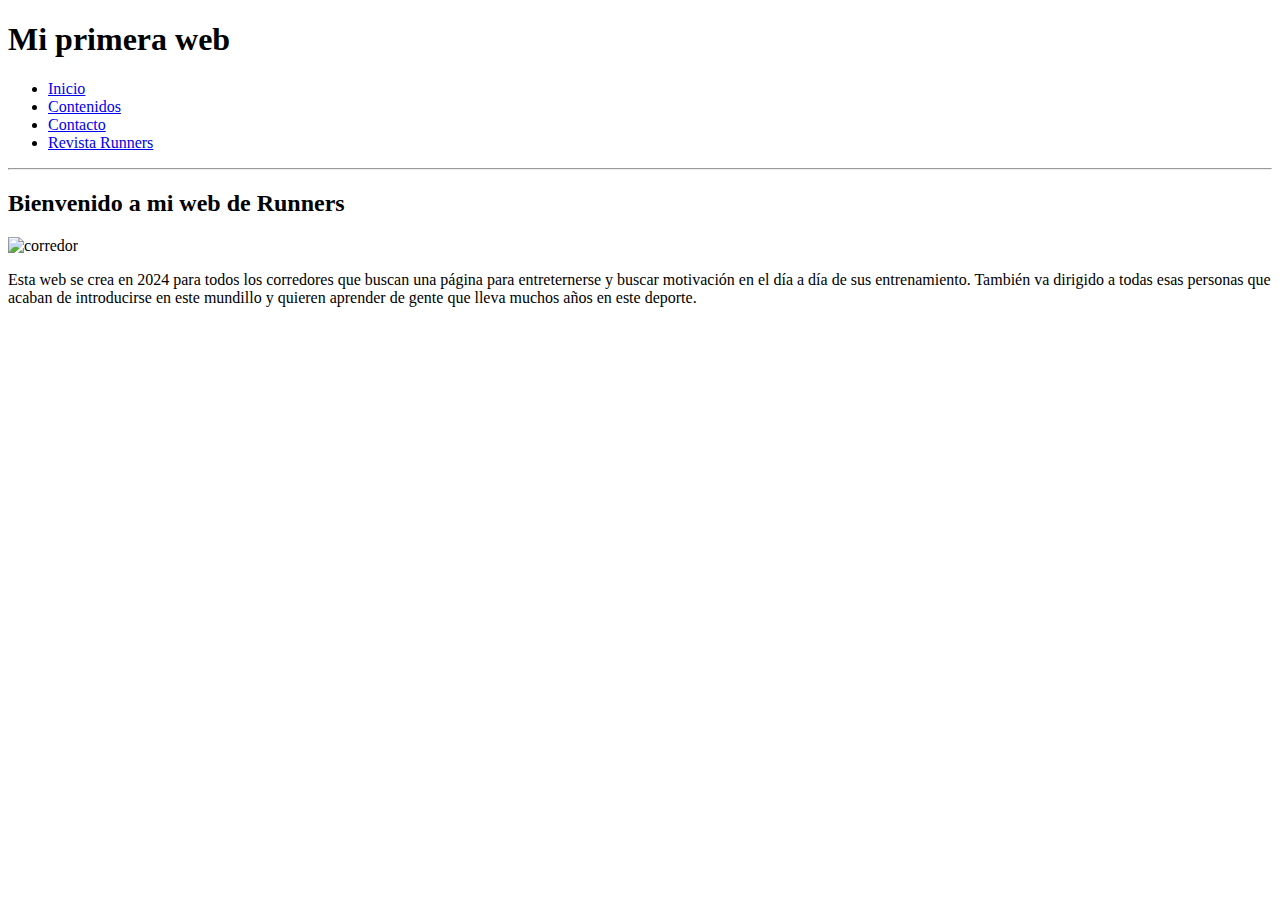
==== index.html @ 06c86731 "index.html" ====
<!DOCTYPE html>
<html lang="en">

<head>
    <meta charset="UTF-8">
    <meta name="viewport" content="width=device-width, initial-scale=1.0">
    <title>Mi primera web</title>
</head>

<body>
    <!--encabezado-->
    <h1>Mi primera web</h1>

    <!-- menú -->
    <ul>
        <li><a href="index.html" title="Inicio">Inicio</a></li>
        <li><a href="contenidos.html" title="Contenidos">Contenidos</a></li>
        <li><a href="contacto.html" title="Contacto">Contacto</a></li>
        <li><a href="https://www.runnersworld.com/es/" target="_blank">Revista Runners</a></li>
    </ul>

    <hr />
    <!-- Contenido Index.html -->
    <h2>Bienvenido a mi web de Runners</h2>
    <img src="imagenes/corredor.jpg" width="800px" height="500px" alt="corredor" title="runner">
    <p>
        Esta web se crea en 2024 para todos los corredores que buscan una página para entreternerse y buscar motivación
        en el día a día de sus entrenamiento. También va dirigido a todas esas personas que acaban de introducirse en
        este mundillo y quieren aprender de gente que lleva muchos años en este deporte.
    </p>
</body>

</html>
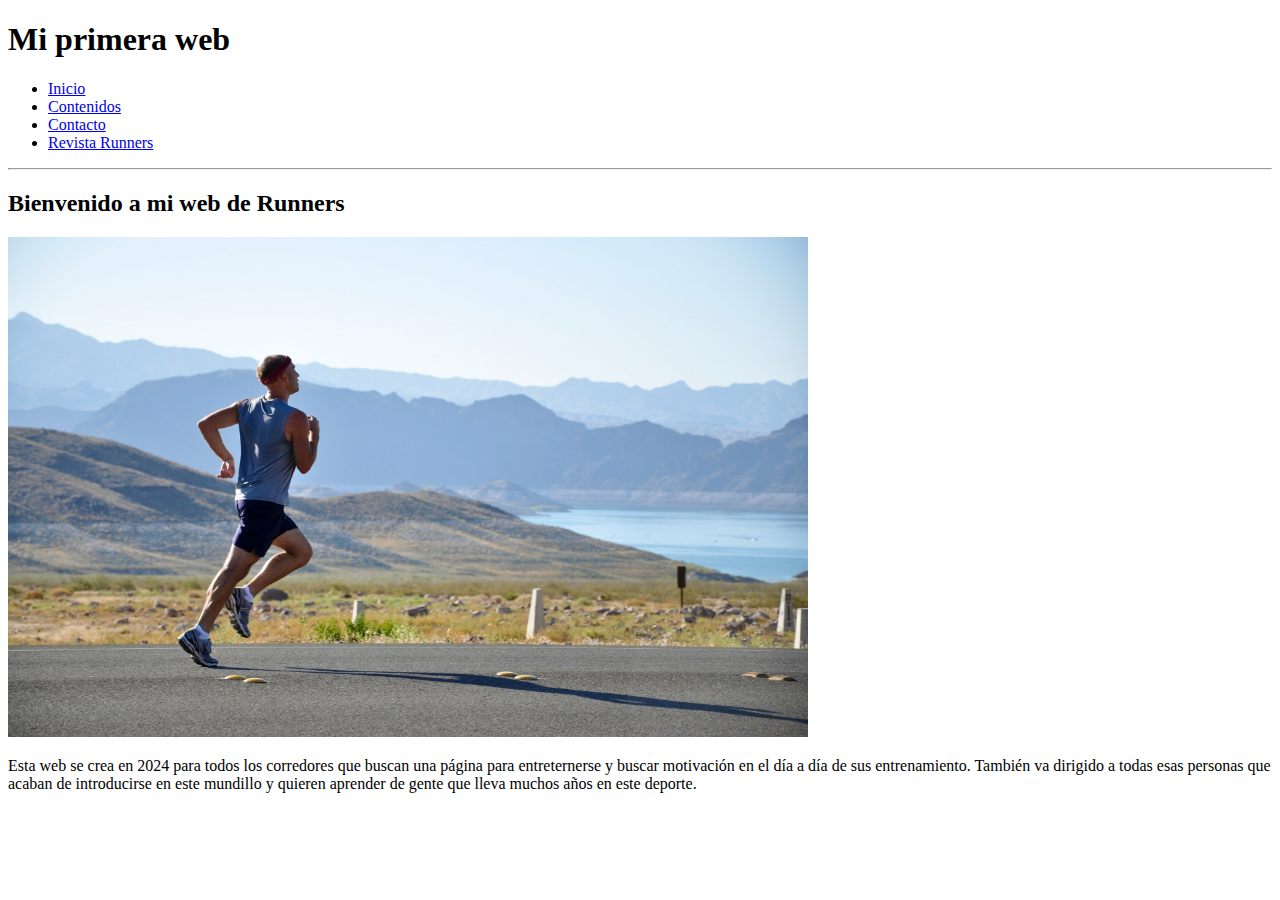
==== commit 0d10203d: "Add files via upload" ====
--- a/index.html
+++ b/index.html
@@ -1,33 +1,33 @@
-<!DOCTYPE html>
-<html lang="en">
-
-<head>
-    <meta charset="UTF-8">
-    <meta name="viewport" content="width=device-width, initial-scale=1.0">
-    <title>Mi primera web</title>
-</head>
-
-<body>
-    <!--encabezado-->
-    <h1>Mi primera web</h1>
-
-    <!-- menú -->
-    <ul>
-        <li><a href="index.html" title="Inicio">Inicio</a></li>
-        <li><a href="contenidos.html" title="Contenidos">Contenidos</a></li>
-        <li><a href="contacto.html" title="Contacto">Contacto</a></li>
-        <li><a href="https://www.runnersworld.com/es/" target="_blank">Revista Runners</a></li>
-    </ul>
-
-    <hr />
-    <!-- Contenido Index.html -->
-    <h2>Bienvenido a mi web de Runners</h2>
-    <img src="imagenes/corredor.jpg" width="800px" height="500px" alt="corredor" title="runner">
-    <p>
-        Esta web se crea en 2024 para todos los corredores que buscan una página para entreternerse y buscar motivación
-        en el día a día de sus entrenamiento. También va dirigido a todas esas personas que acaban de introducirse en
-        este mundillo y quieren aprender de gente que lleva muchos años en este deporte.
-    </p>
-</body>
-
-</html>
+<!DOCTYPE html>
+<html lang="en">
+
+<head>
+    <meta charset="UTF-8">
+    <meta name="viewport" content="width=device-width, initial-scale=1.0">
+    <title>Mi primera web</title>
+</head>
+
+<body>
+    <!--encabezado-->
+    <h1>Mi primera web</h1>
+
+    <!-- menú -->
+    <ul>
+        <li><a href="index.html" title="Inicio">Inicio</a></li>
+        <li><a href="contenidos.html" title="Contenidos">Contenidos</a></li>
+        <li><a href="contacto.html" title="Contacto">Contacto</a></li>
+        <li><a href="https://www.runnersworld.com/es/" target="_blank">Revista Runners</a></li>
+    </ul>
+
+    <hr />
+    <!-- Contenido Index.html -->
+    <h2>Bienvenido a mi web de Runners</h2>
+    <img src="imagenes/corredor.jpg" width="800px" height="500px" alt="corredor" title="runner">
+    <p>
+        Esta web se crea en 2024 para todos los corredores que buscan una página para entreternerse y buscar motivación
+        en el día a día de sus entrenamiento. También va dirigido a todas esas personas que acaban de introducirse en
+        este mundillo y quieren aprender de gente que lleva muchos años en este deporte.
+    </p>
+</body>
+
+</html>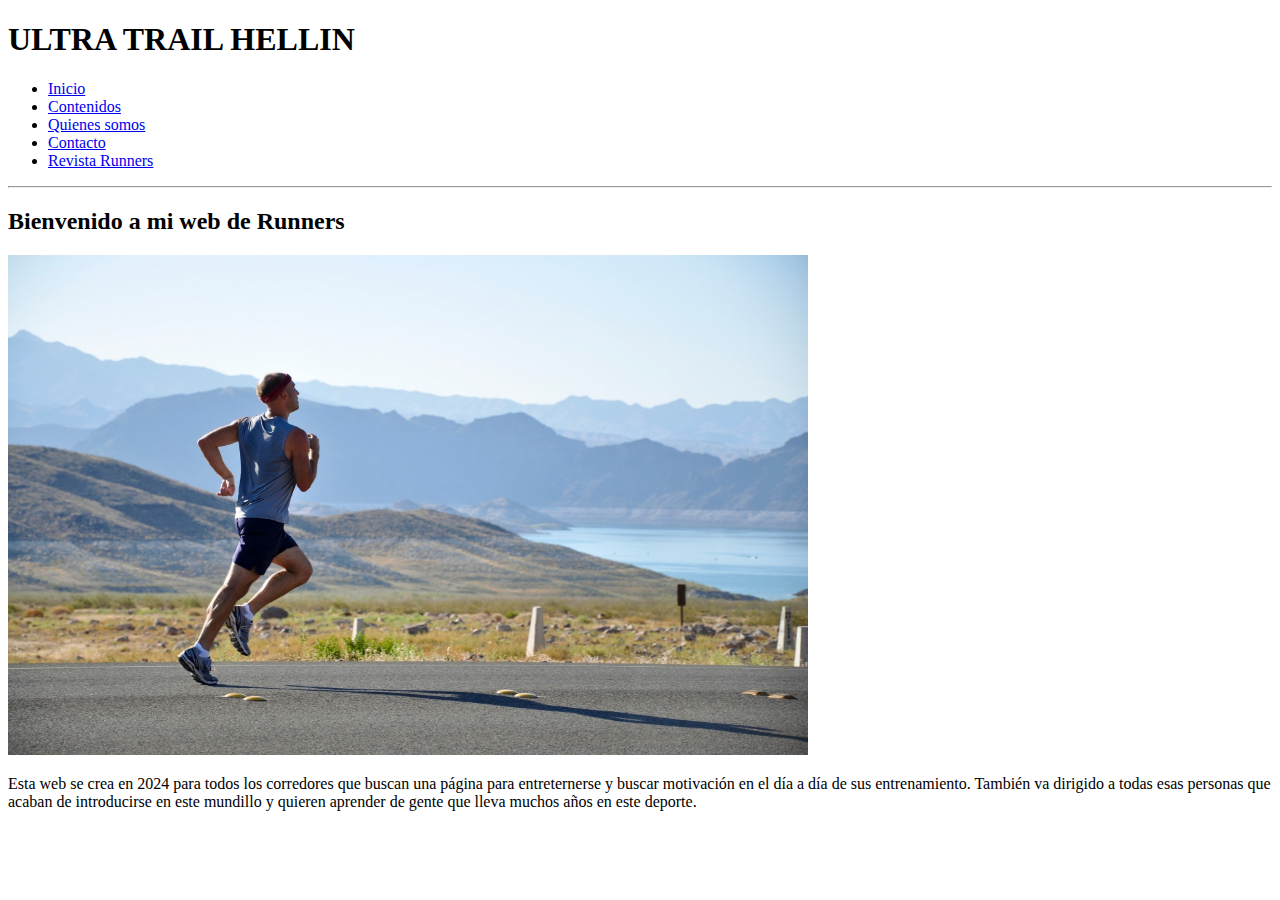
==== commit ef780484: "Update index.html" ====
--- a/index.html
+++ b/index.html
@@ -4,17 +4,18 @@
 <head>
     <meta charset="UTF-8">
     <meta name="viewport" content="width=device-width, initial-scale=1.0">
-    <title>Mi primera web</title>
+    <title>ULTRA TRAIL HELLIN</title>
 </head>
 
 <body>
     <!--encabezado-->
-    <h1>Mi primera web</h1>
+    <h1>ULTRA TRAIL HELLIN</h1>
 
     <!-- menú -->
     <ul>
         <li><a href="index.html" title="Inicio">Inicio</a></li>
         <li><a href="contenidos.html" title="Contenidos">Contenidos</a></li>
+        <li><a href="Quienes somos.html" title="Quienes somos">Quienes somos</a></li>
         <li><a href="contacto.html" title="Contacto">Contacto</a></li>
         <li><a href="https://www.runnersworld.com/es/" target="_blank">Revista Runners</a></li>
     </ul>
@@ -30,4 +31,4 @@
     </p>
 </body>
 
-</html>+</html>
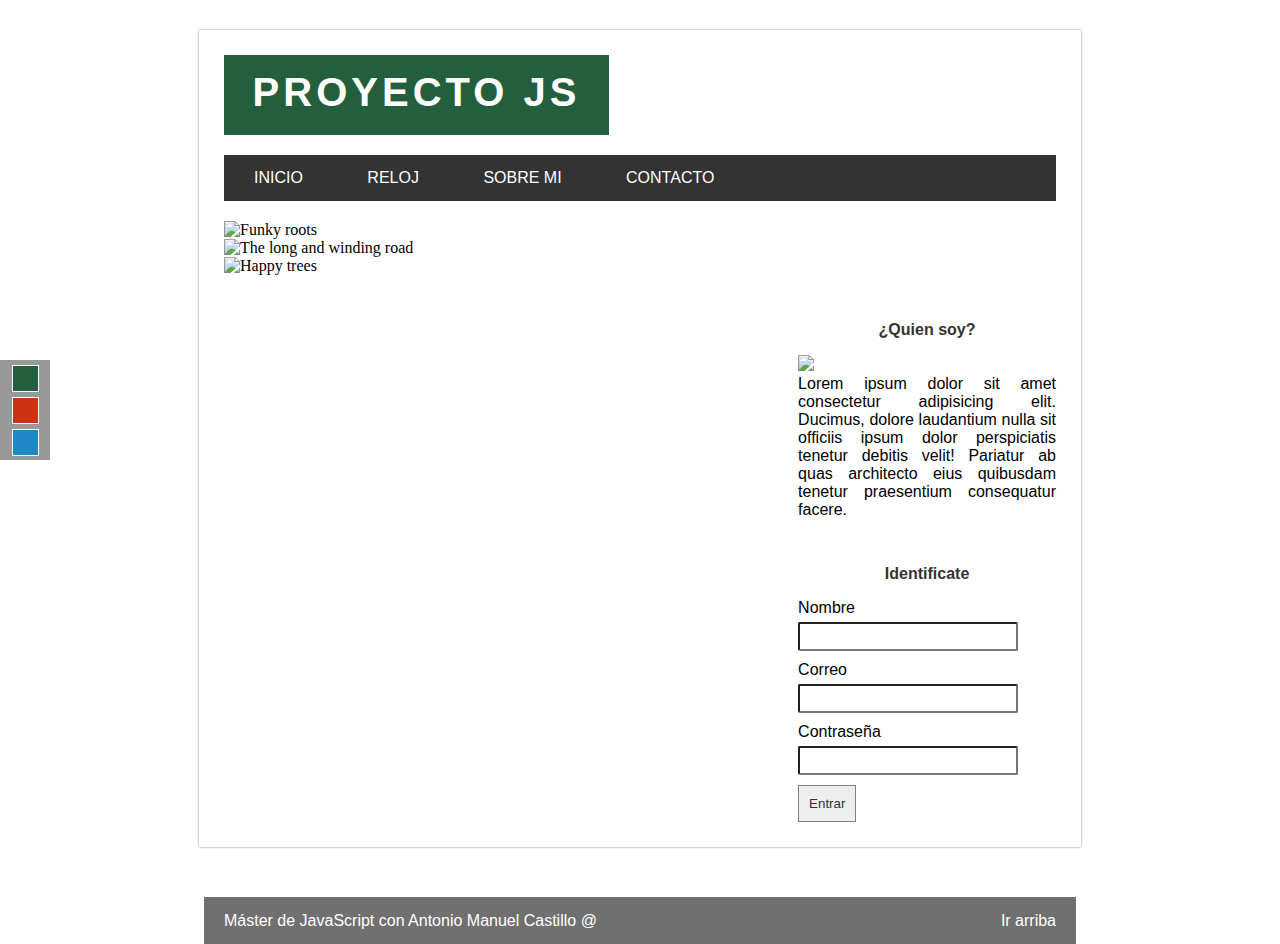
==== commit e01021ff: "Add files via upload" ====
--- a/index.html
+++ b/index.html
@@ -1,34 +1,124 @@
 <!DOCTYPE html>
-<html lang="en">
+<html lang="es">
 
 <head>
     <meta charset="UTF-8">
+    <meta http-equiv="X-UA-Compatible" content="IE=edge">
     <meta name="viewport" content="width=device-width, initial-scale=1.0">
-    <title>ULTRA TRAIL HELLIN</title>
+    <title>Proyecto con Javascript</title>
+
+    <!--Estilos CSS -->
+    <link rel="stylesheet" type="text/css" href="css/styles.css" />
+    <link id="theme" rel="stylesheet" type="text/css" href="css/green.css" />
+
+    <!--JQuery-->
+    <script src="https://ajax.googleapis.com/ajax/libs/jquery/3.1.1/jquery.min.js"></script>
+
+    <!--Slider-->
+    <link rel="stylesheet" href="https://cdn.jsdelivr.net/bxslider/4.2.12/jquery.bxslider.css">
+
+    <script src="https://cdn.jsdelivr.net/bxslider/4.2.12/jquery.bxslider.min.js"></script>
+
+    <!--Moment-->
+    <script src="https://cdnjs.cloudflare.com/ajax/libs/moment.js/2.29.1/moment.min.js"></script>
+    <!--librería-->
+    <script src="https://cdnjs.cloudflare.com/ajax/libs/moment.js/2.29.1/locale/es.min.js"></script>
+    <!--traducción al espñaol-->
+
+
+
+
+    <!--Mis scripts-->
+    <script type="text/javascript" src="js/main.js"></script>
+
 </head>
 
 <body>
-    <!--encabezado-->
-    <h1>ULTRA TRAIL HELLIN</h1>
+    <div id="selector-theme">
+        <div id="to-green"></div>
+        <div id="to-red"></div>
+        <div id="to-blue"></div>
+    </div>
 
-    <!-- menú -->
-    <ul>
-        <li><a href="index.html" title="Inicio">Inicio</a></li>
-        <li><a href="contenidos.html" title="Contenidos">Contenidos</a></li>
-        <li><a href="Quienes somos.html" title="Quienes somos">Quienes somos</a></li>
-        <li><a href="contacto.html" title="Contacto">Contacto</a></li>
-        <li><a href="https://www.runnersworld.com/es/" target="_blank">Revista Runners</a></li>
-    </ul>
+    <section id="global">
+        <!--caja blanca que lo contiene todo -->
 
-    <hr />
-    <!-- Contenido Index.html -->
-    <h2>Bienvenido a mi web de Runners</h2>
-    <img src="imagenes/corredor.jpg" width="800px" height="500px" alt="corredor" title="runner">
-    <p>
-        Esta web se crea en 2024 para todos los corredores que buscan una página para entreternerse y buscar motivación
-        en el día a día de sus entrenamiento. También va dirigido a todas esas personas que acaban de introducirse en
-        este mundillo y quieren aprender de gente que lleva muchos años en este deporte.
-    </p>
+        <!--Cabecera-->
+
+        <header>
+            <div id="logo">
+                <h1>Proyecto JS</h1>
+            </div>
+            <div class="clearfix"></div>
+            <nav id="menu">
+                <ul>
+                    <li><a href="index.html">Inicio</a></li>
+                    <li><a href="reloj.html">Reloj</a></li>
+                    <li><a href="about.html">Sobre mi</a></li>
+                    <li><a href="contact.html">Contacto</a></li>
+                </ul>
+            </nav>
+        </header>
+        <!--Slider-->
+        <div id="slider">
+            <div class="galeria">
+                <div><img src="img/hojas.jpg" title="Funky roots"></div>
+                <div><img src="img/rojo.jpg" title="The long and winding road"></div>
+                <div><img src="img/cielo.jpg" title="Happy trees"></div>
+            </div>
+
+        </div>
+        <!--Contenido-->
+        <section id="content">
+            <div id="posts">
+
+                <!--Cargar posts desde un json-->
+
+
+            </div>
+            <aside id="sidebar">
+                <div id="about">
+                    <h4><span>¿Quien soy?</span></h4>
+                    <img src="img/caracol.jpg" />
+                    <p>Lorem ipsum dolor sit amet consectetur adipisicing elit. Ducimus, dolore laudantium nulla sit
+                        officiis ipsum dolor perspiciatis tenetur debitis velit! Pariatur ab quas architecto eius
+                        quibusdam tenetur praesentium consequatur facere.</p>
+                </div>
+
+                <div id="login">
+                <h4><span>Identificate</span></h4>
+                <form>
+                    <label for="name">
+                        Nombre
+                    </label>
+                    <input type="text" name="name" id="form_name"/>
+
+                    <label for="email">
+                        Correo
+                    </label>
+                    <input type="text" name="email"/>
+
+                    <label for="password">
+                        Contraseña
+                    </label>
+                    <input type="password" name="password"/>
+
+                    <input type="submit" value="Entrar" />
+                </form>
+            </div>
+            </aside>
+
+            <div class="clearfix"></div>
+        </section>
+
+
+    </section>
+
+    <footer>
+        Máster de JavaScript con Antonio Manuel Castillo @
+
+        <a href="#" class="subir">Ir arriba</a>
+    </footer>
 </body>
 
-</html>
+</html>--- a/css/styles.css
+++ b/css/styles.css
@@ -0,0 +1,264 @@
+*{   /*se aplica a todo*/
+    margin: 0px;
+    padding: 0px;
+}
+
+.clearfix{
+    float:none;
+    clear:both; /*limpia los flotados*/
+}
+
+
+#global{
+    width: 65%;
+    margin: 0px auto;
+    margin-top: 30px;
+    padding: 25px;
+    background: white;
+    box-shadow: 0px 0px 2px gray;
+}
+
+#logo{
+    font-family: "Verdana", "Arial";
+    font-size: 20px;
+    letter-spacing: 4px;
+    color: white;
+    text-align: center;
+    width: 385px;
+    height: 80px;
+    float: left; /*para que se vaya a un lado*/
+    margin-bottom: 20px;
+    line-height: 75px; /*altura de la línea*/
+    text-transform: uppercase
+}
+
+#menu{
+    font-family: Helvetica, Arial;
+    background: #333;
+    width: 100%;
+    text-transform: uppercase; /* mayúsculas*/
+    margin-bottom: 20px;
+}
+
+#menu ul{
+    line-height: 46px;
+    list-style: none; /*para que no muestre los puntos de las listas*/
+
+}
+
+#menu ul li{
+    height: 46px;
+    display: inline-block; /*coloca los elementos uno al lado del otro*/
+    transition: 300ms;
+    
+}
+
+#menu ul li a{
+    display: block;
+    color: white;
+    text-decoration: none; /* quitar el subrayado*/
+    padding-left: 30px; /*separación entre enlace y enlace*/
+    padding-right: 30px;
+
+}
+
+#posts{
+    width: 60%;
+    float: left;
+    font-family: Helvetica, Arial;
+}
+
+.post{
+    padding: 7px; /* es como un margen interior para los párrafos*/
+}
+
+h2{
+    font-family: Helvetica, Arial;
+    font-size: 30px;
+    color: #333;
+
+}
+
+.post .date{
+    display: block;
+    color: gray;
+    margin-top: 5px;
+
+}
+.post p{
+    
+    margin-top: 10px;
+    margin-bottom: 20px;
+    line-height: 22px;
+    text-align: justify; /*justifica el texto, es decir, lo alinea bien*/
+
+}
+
+.button-more{
+    font-size: 14px;
+    text-align: center;
+    display: block; /*actua como si fuese un bloque*/
+    padding: 15px;
+    color: white;
+    text-decoration: none;
+    margin-top: 10px;
+    width: 70px;
+    margin-bottom: 20px; /*aumenta o disminuye el margen inferior*/
+   
+}
+
+#sidebar{
+    font-family: Helvetica, Arial;
+    width: 31%;
+    float: right;
+
+}
+
+#sidebar h4{
+    margin-top: 50px;
+    margin-bottom: 20px;
+    text-align: center;
+    line-height: 10px;
+    color: #333;
+    background: url("../img/lines.png") repeat-x; /*para que me repita ese patrón*/
+
+}
+
+#sidebar h4 span{
+    background: white;
+    padding: 5px;
+}
+
+#sidebar img{
+    width: 100%;
+
+}
+
+#sidebar p{
+    font-family: 15px;
+    text-align: justify;
+}
+
+form input[type="text"],
+form input[type="password"],
+form input[type="email"],
+form input[type="number"],
+select{
+    padding: 5px;
+    border-radius: 2px;
+    border-color: 1px solid #ccc;
+    width: 80%;
+    margin-bottom: 10px;
+    margin-top: 5px;
+   /* box-shadow: 0px 0px 2px gray;  sombra*/
+}
+
+form input[type="submit"]{
+    background: #eee;
+    padding: 10px;
+    border: 1px solid gray;
+    color: #333;
+    cursor: pointer;
+}
+
+footer{
+    font-family: Helvetica, Arial;
+    color: white;
+    height: 47px;
+    background: rgba(51, 51, 51, 0.70);
+    margin: 0px auto;
+    width: 65%;
+    padding-left: 20px;
+    padding-right: 20px;
+    margin-top: 50px;
+    line-height: 47px;
+
+}
+
+.bx-wrapper, .bx-viewport{
+    height: 250px !important;
+}
+
+#selector-theme{
+    position: fixed;
+    top:40%;
+    background: rgba(51, 51, 51, 0.5);
+    width: 50px;
+    height: 100px;
+}
+
+#to-green,
+#to-red,
+#to-blue{
+    width: 25px;
+    height: 25px;
+    border: 1px solid white;
+    display: block;
+    margin: 0px auto;
+    margin-top: 5px;
+    margin-bottom: 5px;
+    cursor: pointer;
+
+}
+
+#to-green{
+    background:#235E3D ;
+}
+
+#to-red{
+    background:#ca3413;
+}
+
+#to-blue{
+    background-color: #1f87c4;
+}
+
+.subir{
+    color: white;
+    text-decoration: none;
+    display: block;
+    float: right;
+}
+
+#box{
+    width: 60%;
+    float: left;
+    margin-top: 40px;
+}
+
+#acordeon{
+    margin-top: 20px;
+}
+
+#reloj{
+    font-size: 40px;
+    font-weight: bold;
+    font-family: Helvetica, Arial;
+    color: #333;
+    border: 5px dashed #333;
+    width: 30%;
+    padding: 30px;
+    margin: 0px auto;
+}
+
+#form_contact{
+    width: 50%;
+    margin-top: 15px;
+    font-family: Helvetica, Arial;
+}
+
+#form_contact label{
+    display: block;
+    width: 100%;
+    margin-top: 5px;
+
+}
+
+.form-error{    
+    /*float: right;*/
+    background: red;
+    color: white;
+    font-size: 10px;
+    padding: 10px;
+    width: 100%;
+}
--- a/css/green.css
+++ b/css/green.css
@@ -0,0 +1,17 @@
+body{
+    background: url("../img/hojas.jpg");
+   background-attachment: fixed; /*al hacer scroll se rellena la página */
+}
+#logo{
+  
+    background: #235E3D;
+   
+}
+#menu ul li:hover{ /*cuando pasemos por encima del elemento con el ratón*/
+    background:#235E3D ;
+}
+.button-more{
+  
+    background-color: #235E3D;
+   
+}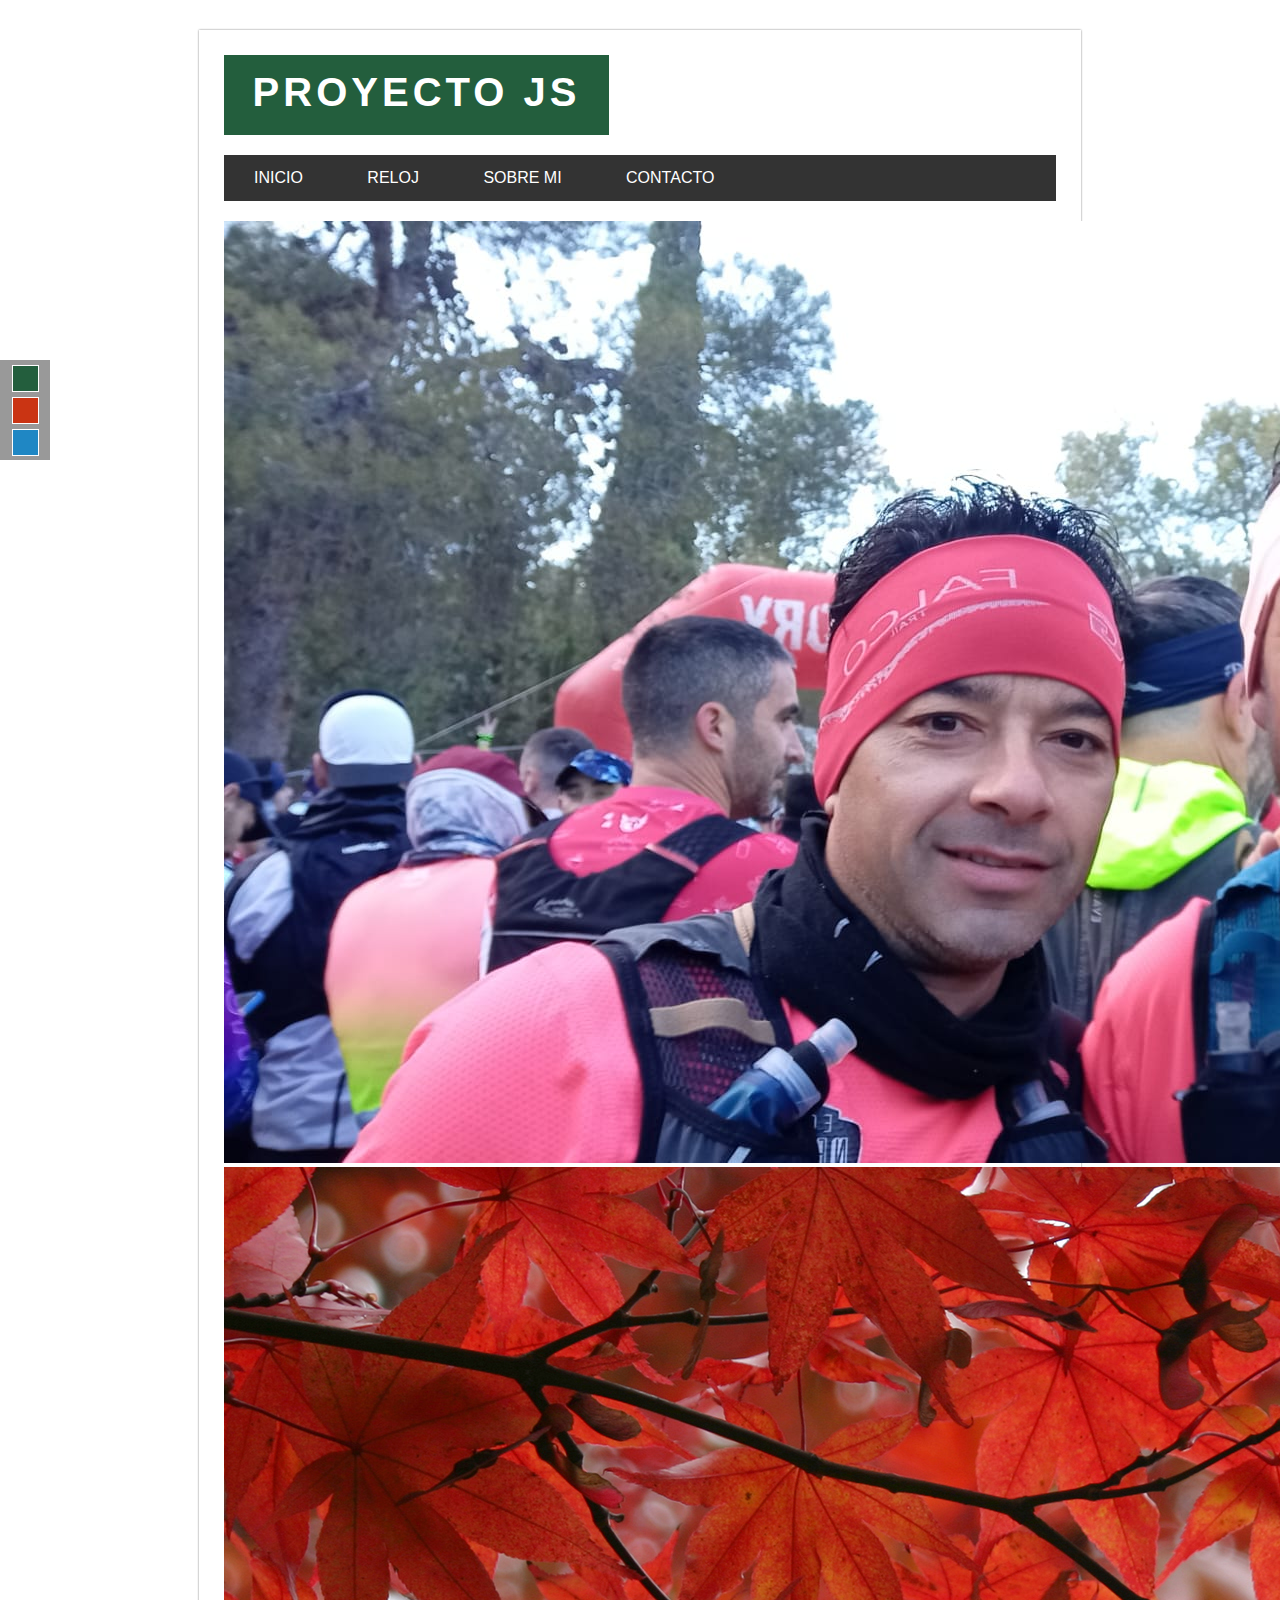
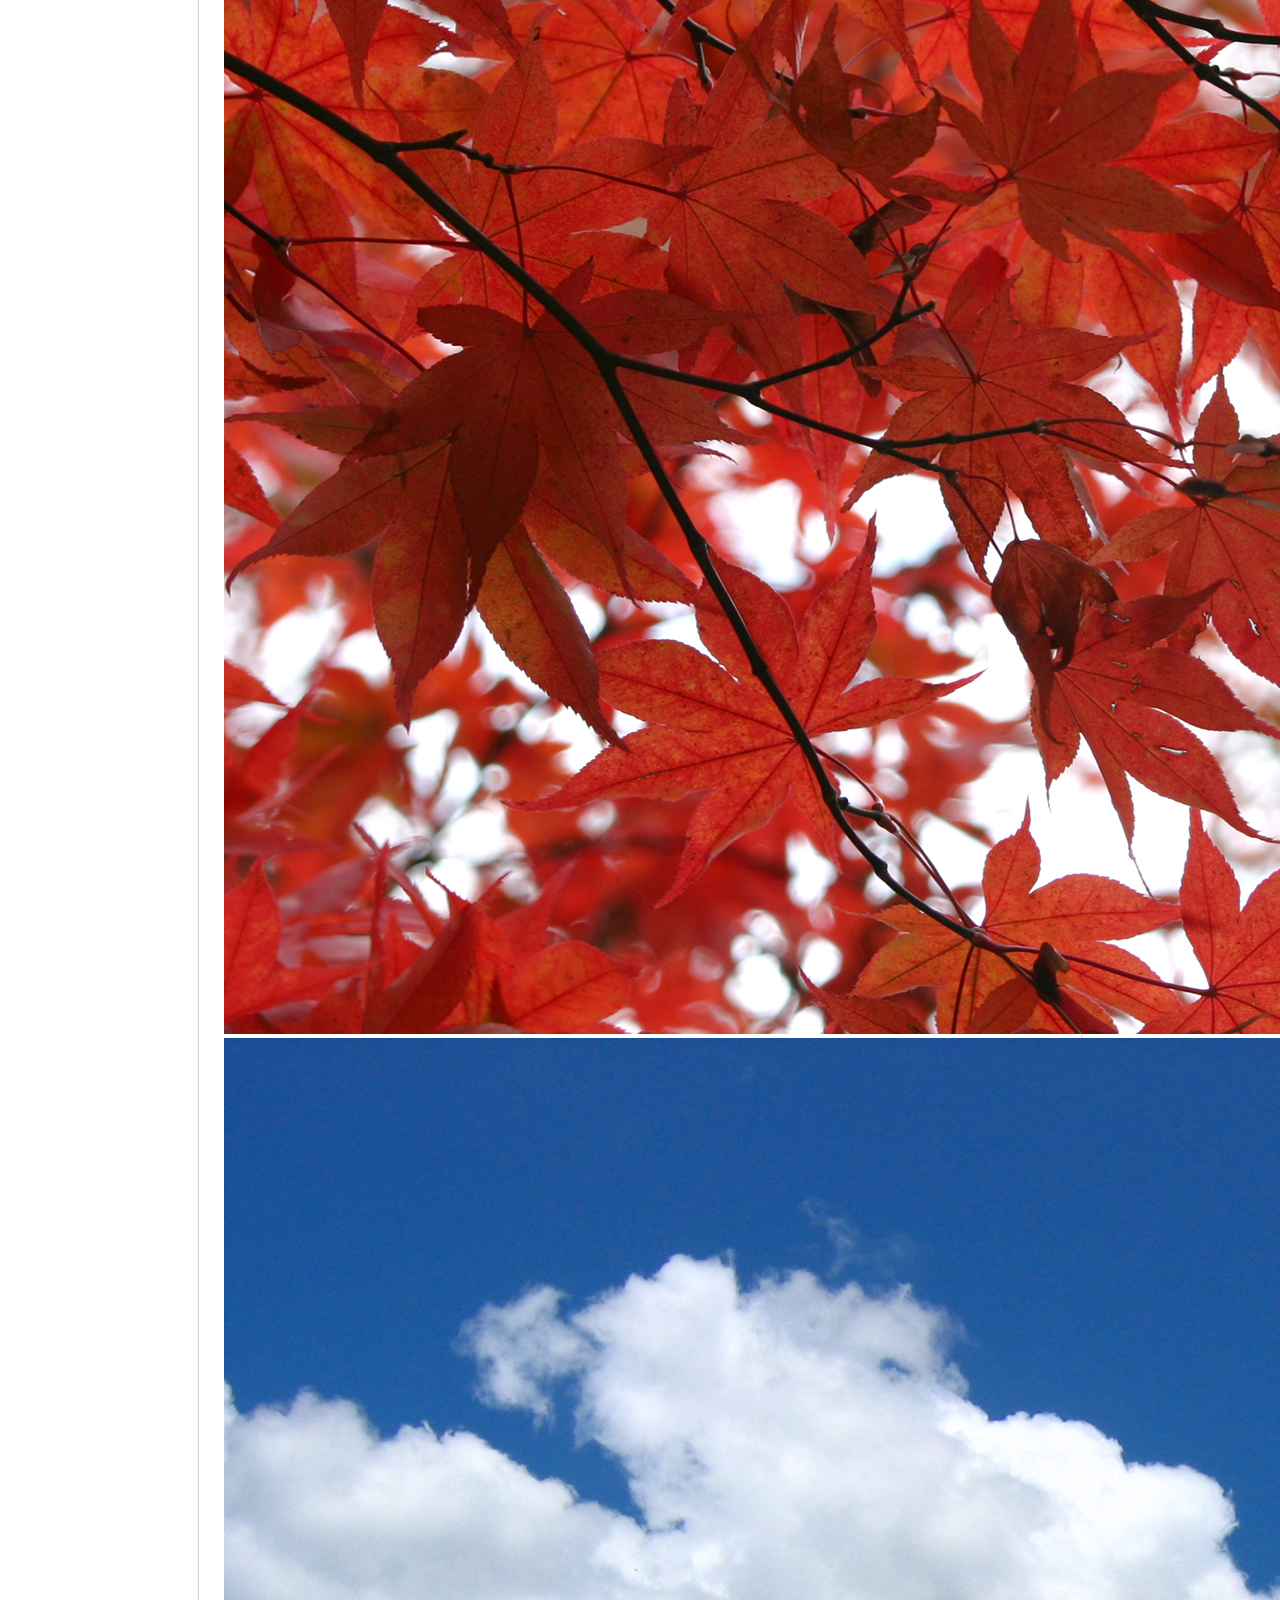
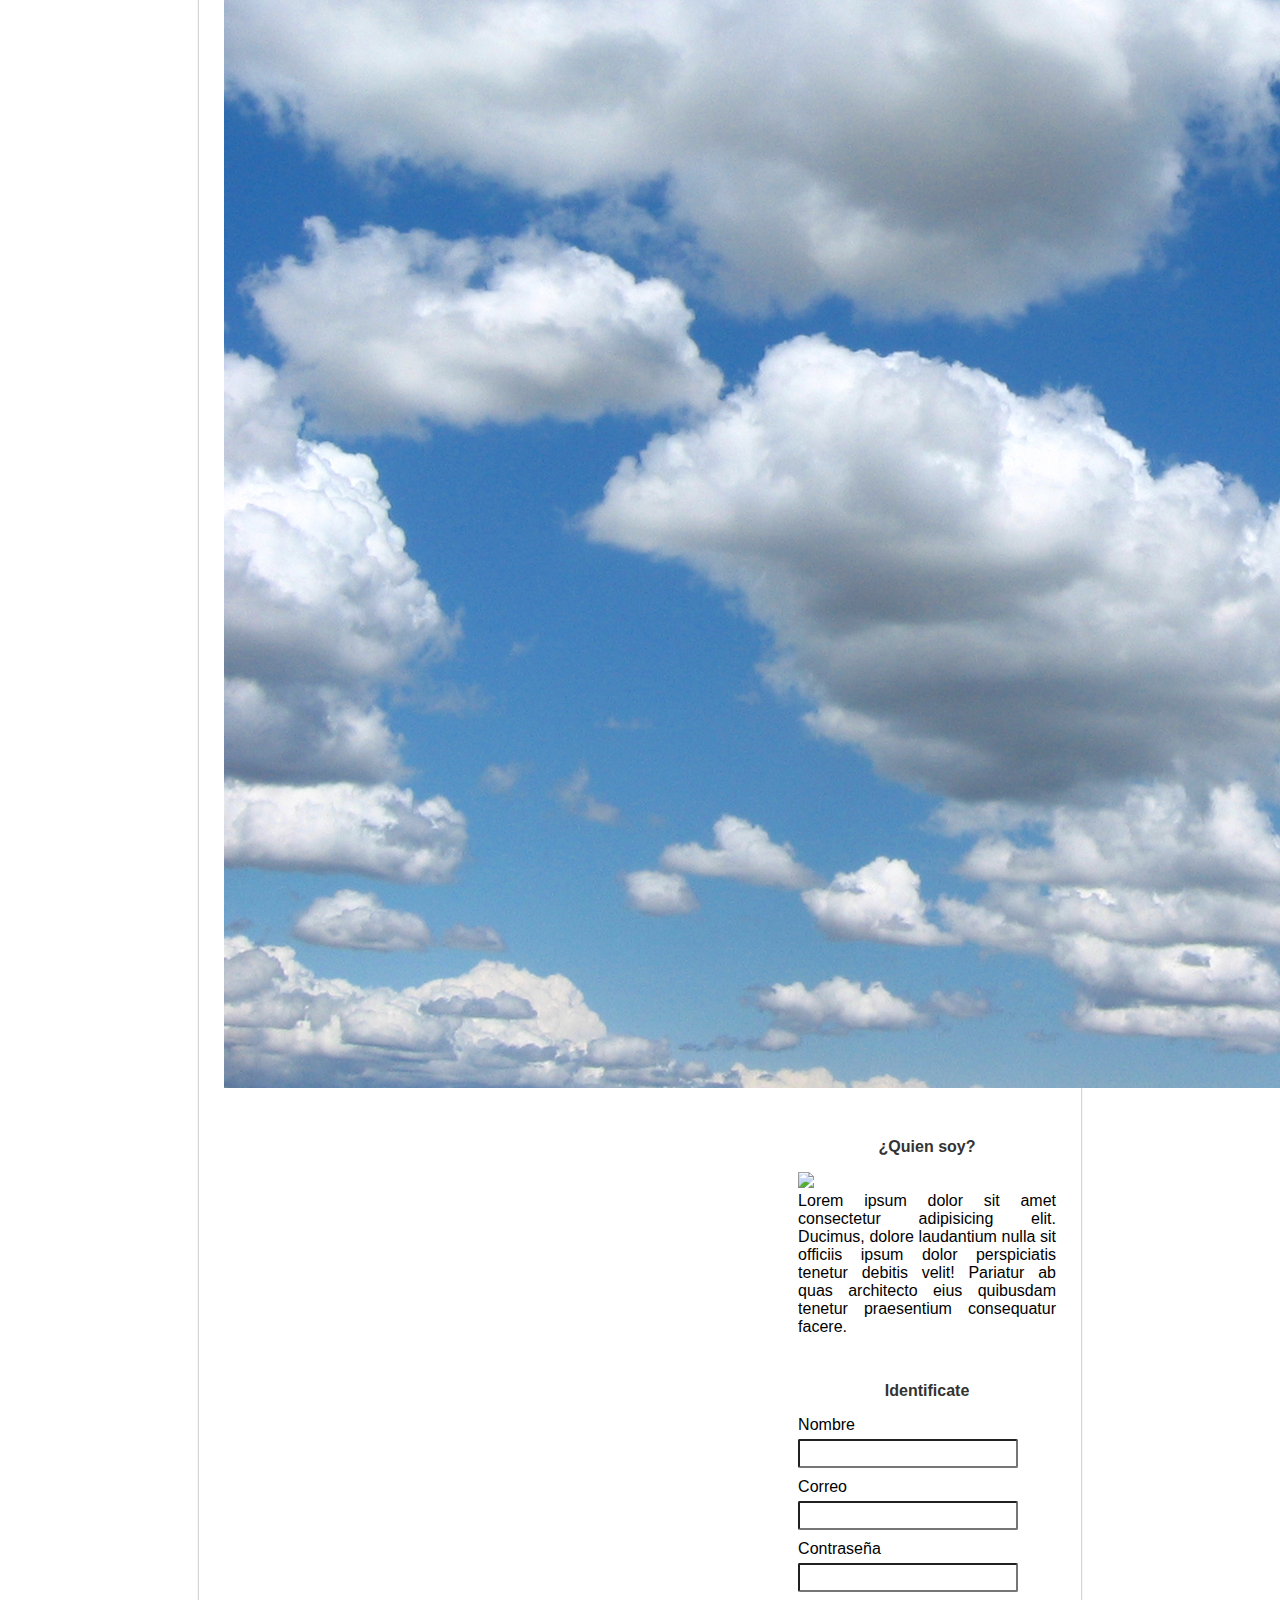
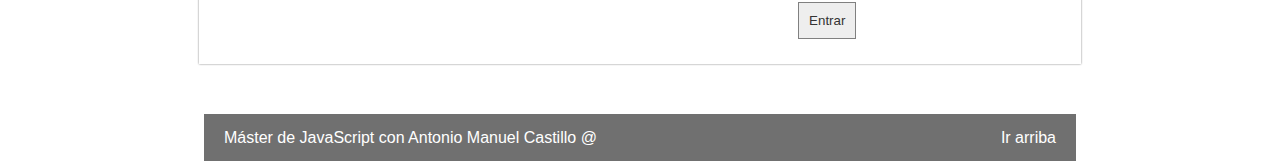
==== commit c991d8cb: "Update index.html" ====
--- a/index.html
+++ b/index.html
@@ -62,9 +62,9 @@
         <!--Slider-->
         <div id="slider">
             <div class="galeria">
-                <div><img src="img/hojas.jpg" title="Funky roots"></div>
-                <div><img src="img/rojo.jpg" title="The long and winding road"></div>
-                <div><img src="img/cielo.jpg" title="Happy trees"></div>
+                <div><img src="imagenes/1727008348637.jpg" title="Funky roots"></div>
+                <div><img src="imagenes/rojo.jpg" title="The long and winding road"></div>
+                <div><img src="imagenes/cielo.jpg" title="Happy trees"></div>
             </div>
 
         </div>
@@ -121,4 +121,4 @@
     </footer>
 </body>
 
-</html>+</html>
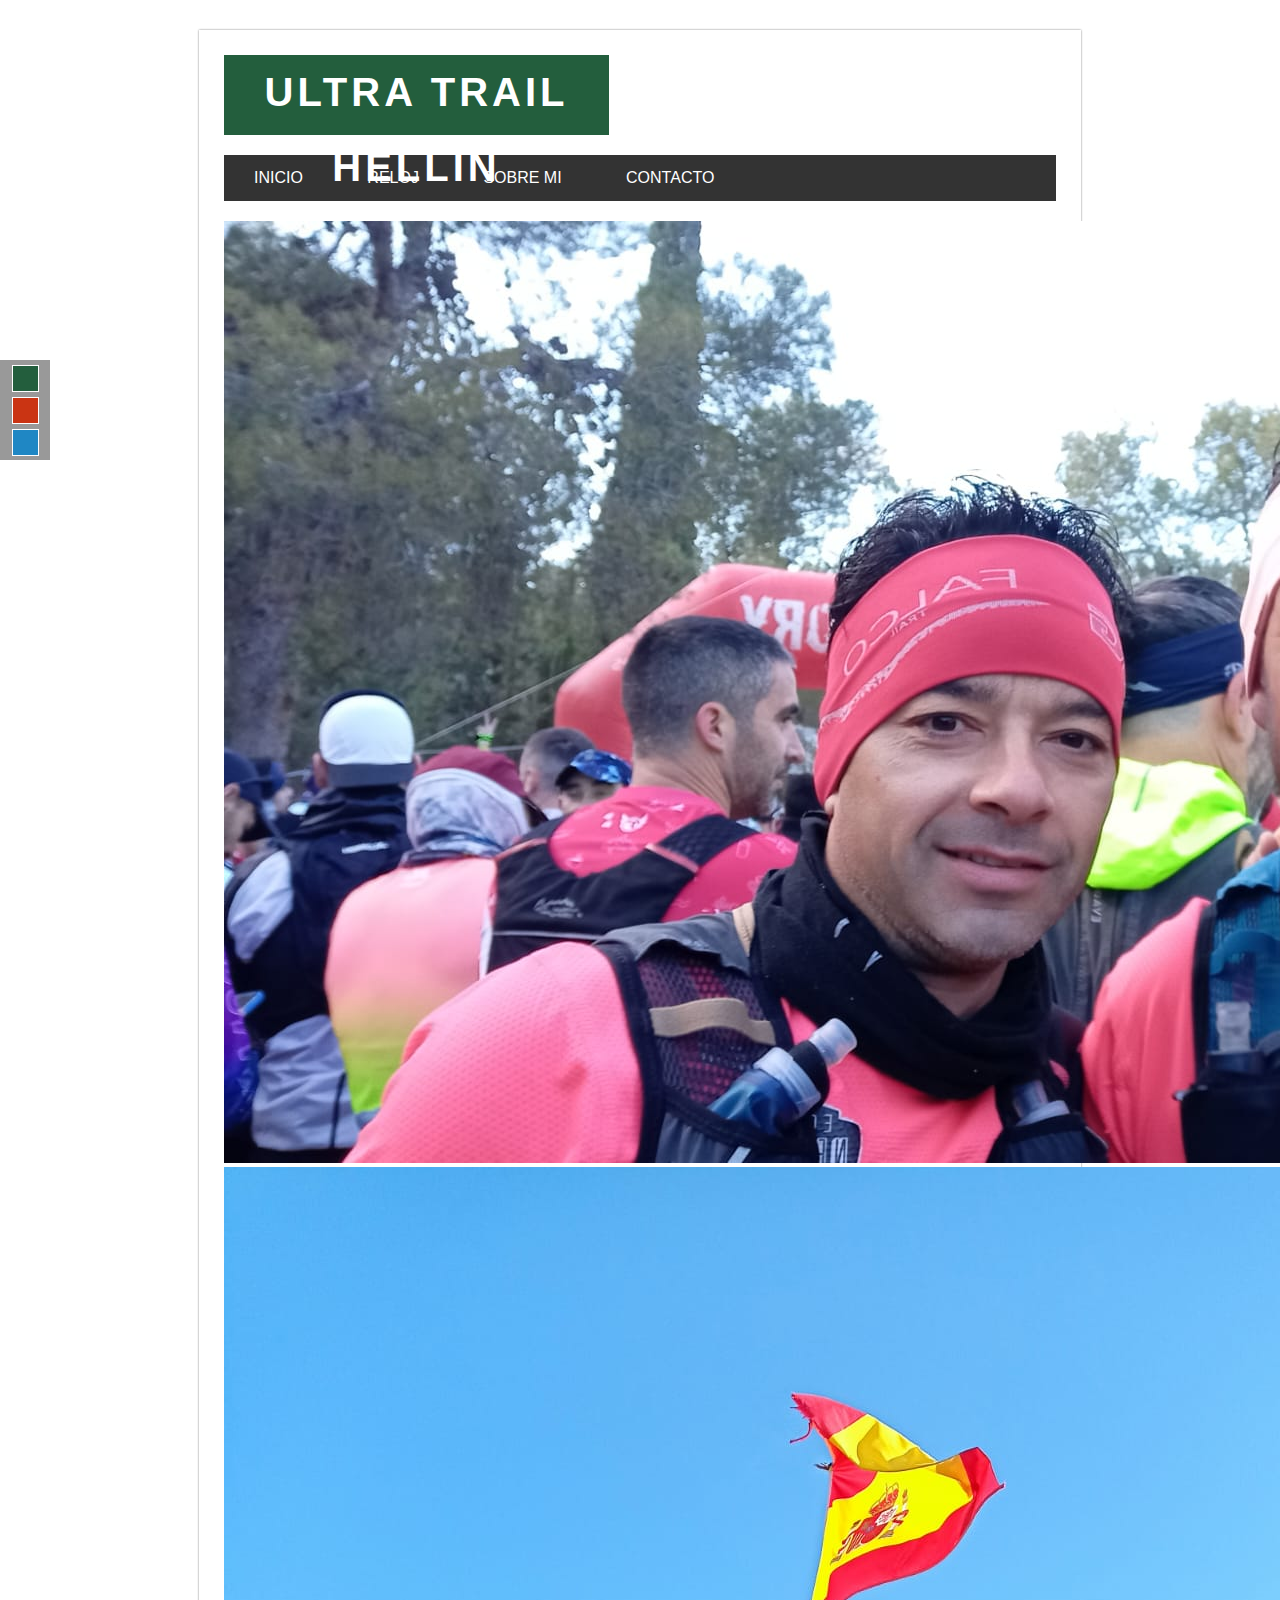
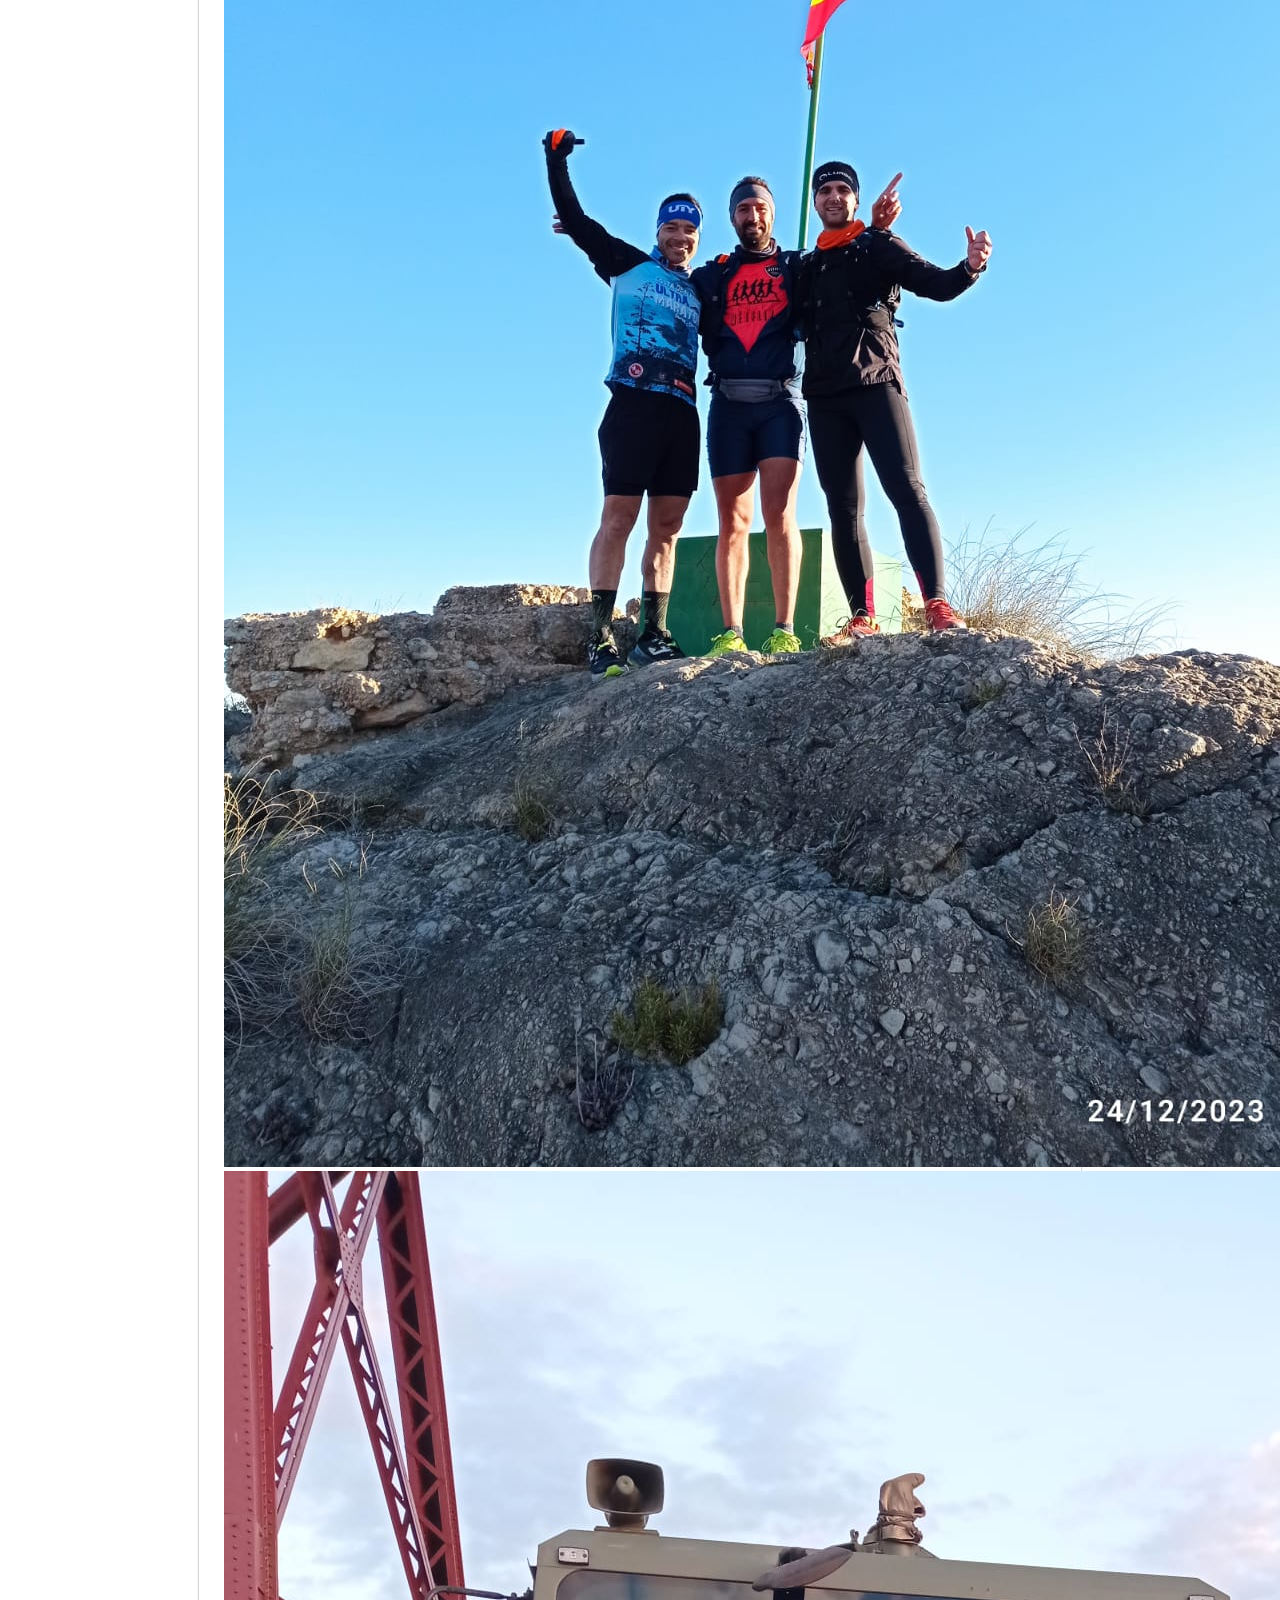
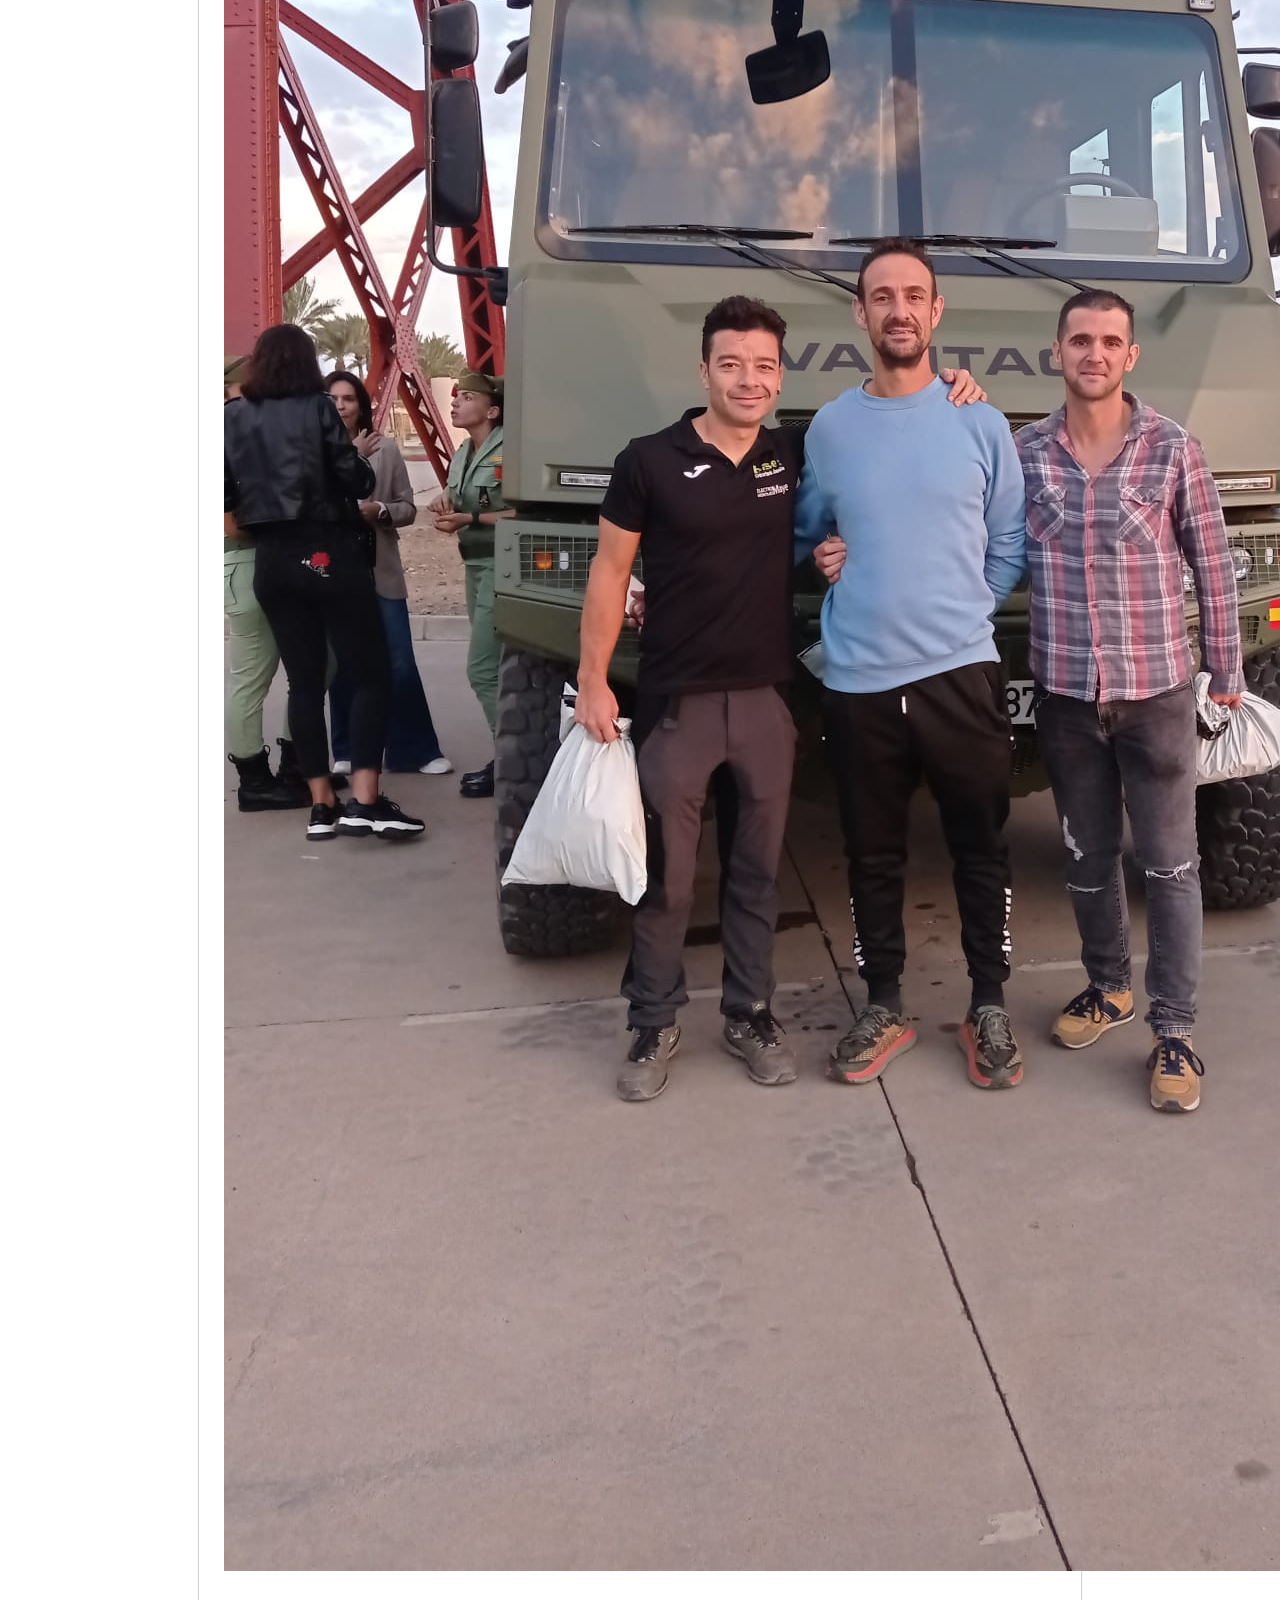
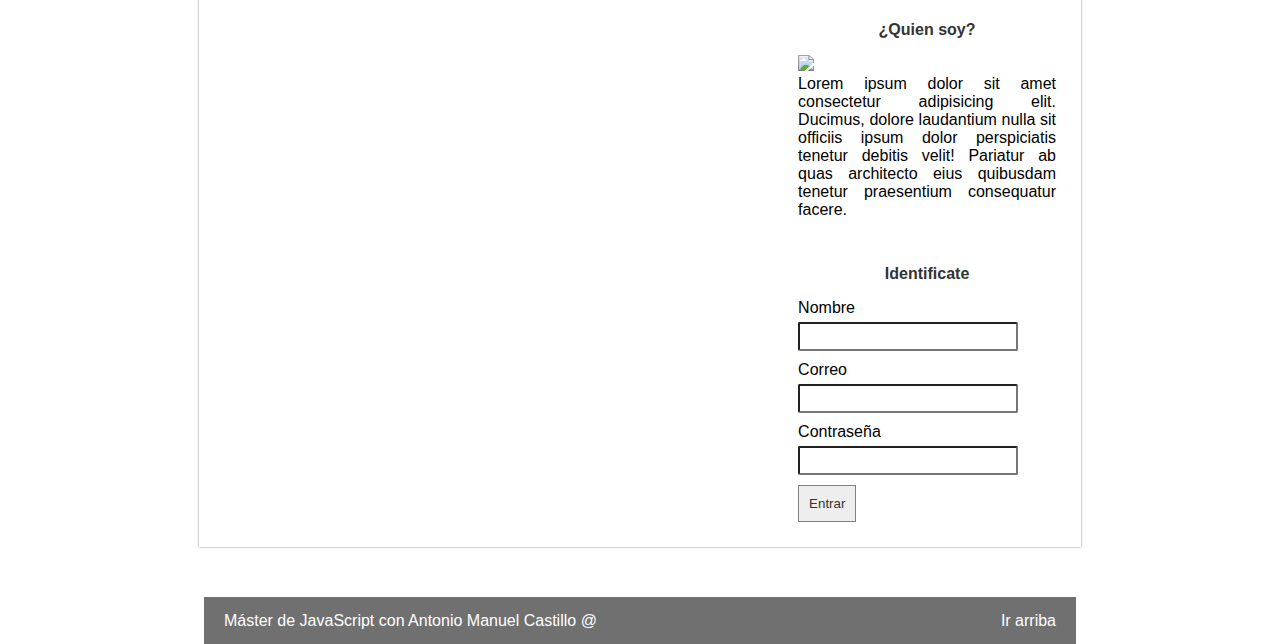
==== commit 1a79afef: "Update index.html" ====
--- a/index.html
+++ b/index.html
@@ -47,7 +47,7 @@
 
         <header>
             <div id="logo">
-                <h1>Proyecto JS</h1>
+                <h1>ULTRA TRAIL HELLIN</h1>
             </div>
             <div class="clearfix"></div>
             <nav id="menu">
@@ -62,9 +62,9 @@
         <!--Slider-->
         <div id="slider">
             <div class="galeria">
-                <div><img src="imagenes/1727008348637.jpg" title="Funky roots"></div>
-                <div><img src="imagenes/rojo.jpg" title="The long and winding road"></div>
-                <div><img src="imagenes/cielo.jpg" title="Happy trees"></div>
+                <div><img src="imagenes/1727008348637.jpg" title="Amigos"></div>
+                <div><img src="imagenes/1727008406291.jpg" title="Corredores"></div>
+                <div><img src="imagenes/1731516519079.jpg" title="Sufridores"></div>
             </div>
 
         </div>
